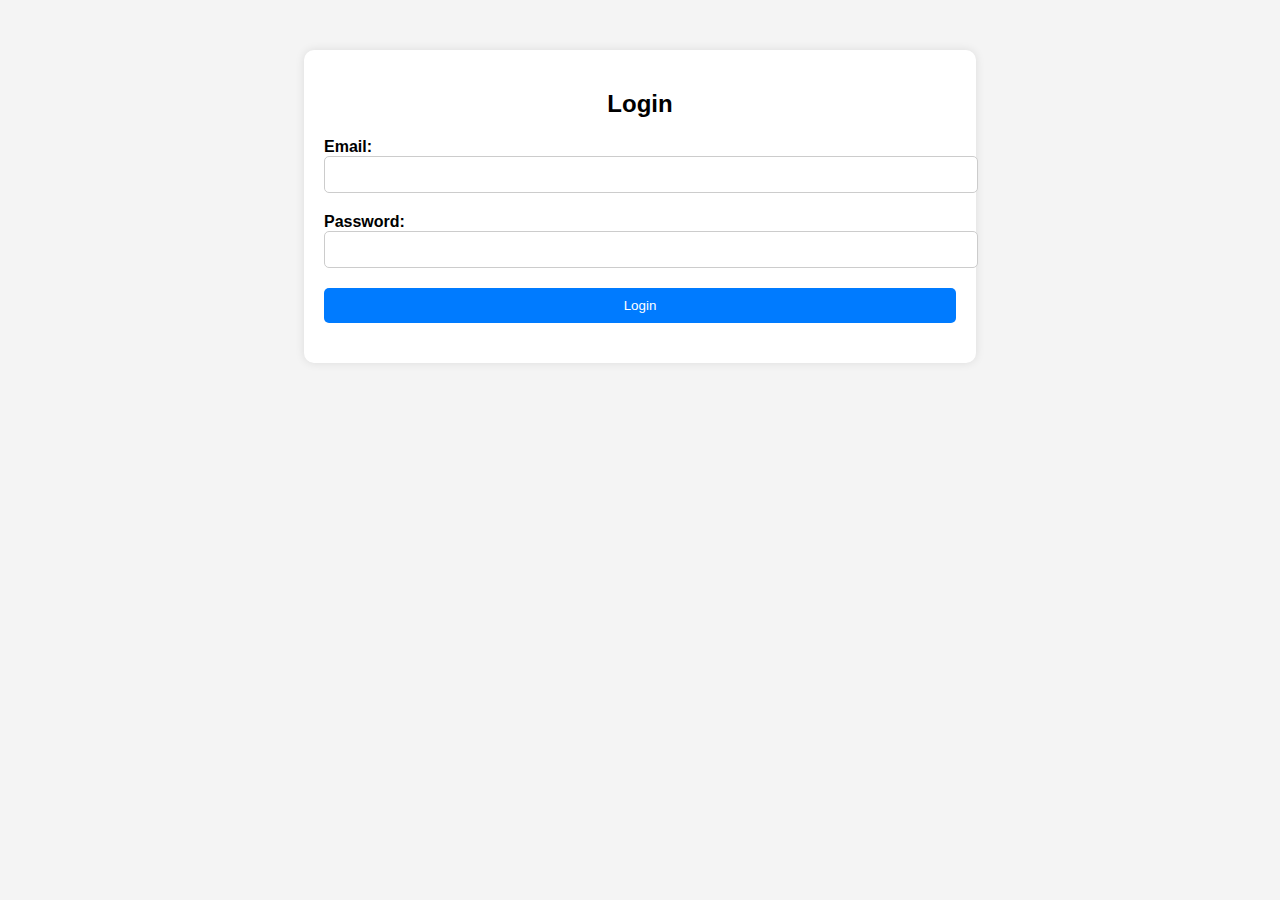
==== templates/accounts/login.html @ e6c41880 "Login / Logout" ====
<!DOCTYPE html>
<html lang="en">
<head>
    <meta charset="UTF-8">
    <meta name="viewport" content="width=device-width, initial-scale=1.0">
    <title>Login</title>
    <style>
        body {
            font-family: Arial, sans-serif;
            background-color: #f4f4f4;
        }

        .container {
            width: 50%;
            margin: 50px auto;
            padding: 20px;
            background-color: #fff;
            border-radius: 10px;
            box-shadow: 0 0 10px rgba(0,0,0,0.1);
        }

        h2 {
            text-align: center;
            margin-bottom: 20px;
        }

        .form-group {
            margin-bottom: 20px;
        }

        label {
            display: block;
            font-weight: bold;
        }

        input[type="email"],
        input[type="password"] {
            width: 100%;
            padding: 10px;
            border: 1px solid #ccc;
            border-radius: 5px;
        }

        button {
            width: 100%;
            padding: 10px;
            border: none;
            border-radius: 5px;
            background-color: #007bff;
            color: #fff;
            cursor: pointer;
        }

        button:hover {
            background-color: #0056b3;
        }
    </style>
</head>
<body>
    <div class="container">
        <h2>Login</h2>
        <form action="/login" method="POST">
            <div class="form-group">
                <label for="email">Email:</label>
                <input type="email" id="email" name="email" required>
            </div>
            <div class="form-group">
                <label for="password">Password:</label>
                <input type="password" id="password" name="password" required>
            </div>
            <div class="form-group">
                <button type="submit">Login</button>
            </div>
        </form>
    </div>
</body>
</html>
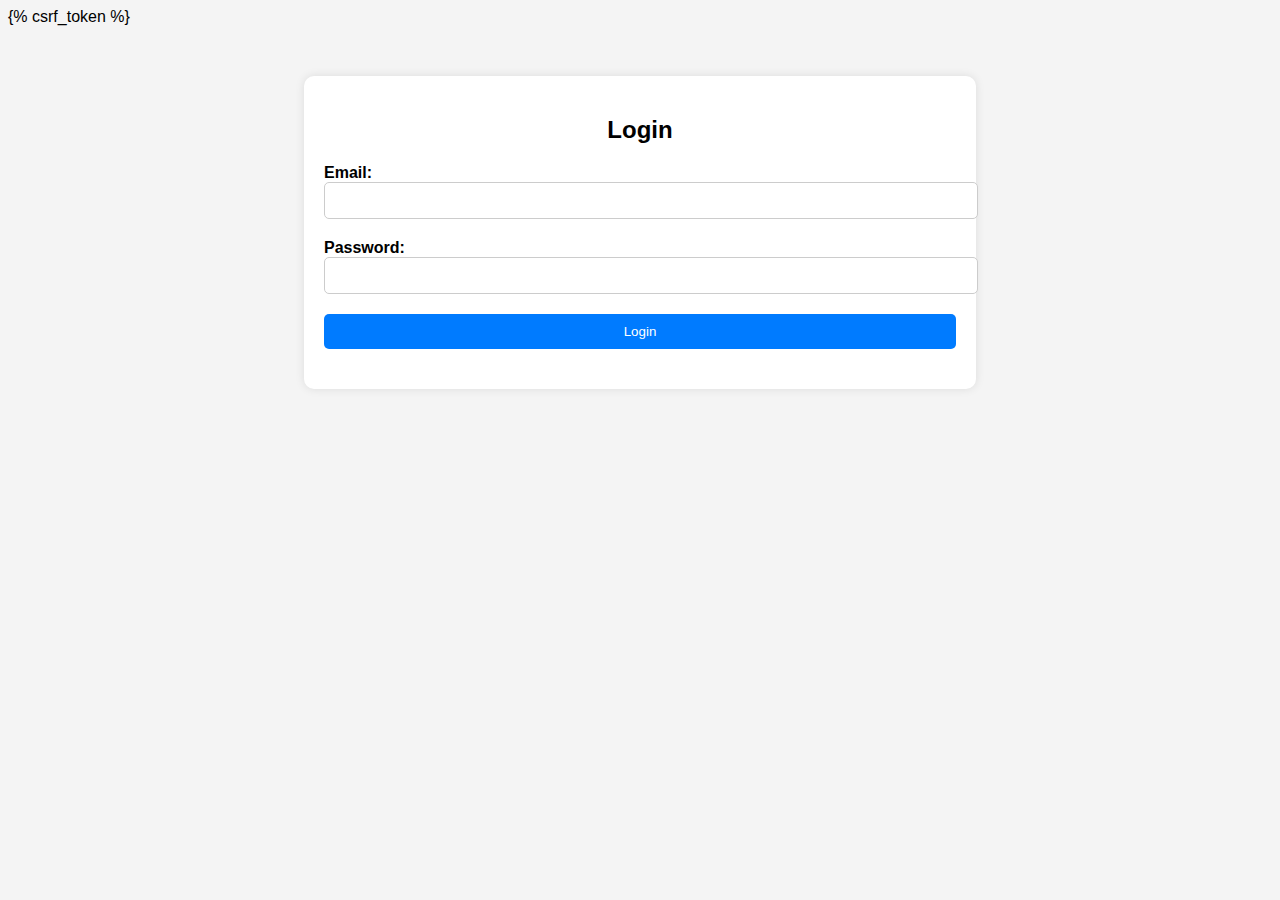
==== commit 41b66348: "Registration and login form implemented" ====
--- a/templates/accounts/login.html
+++ b/templates/accounts/login.html
@@ -56,10 +56,13 @@
         }
     </style>
 </head>
+
+{% csrf_token %}
+
 <body>
     <div class="container">
         <h2>Login</h2>
-        <form action="/login" method="POST">
+        <form action="/login/" method="POST">
             <div class="form-group">
                 <label for="email">Email:</label>
                 <input type="email" id="email" name="email" required>
